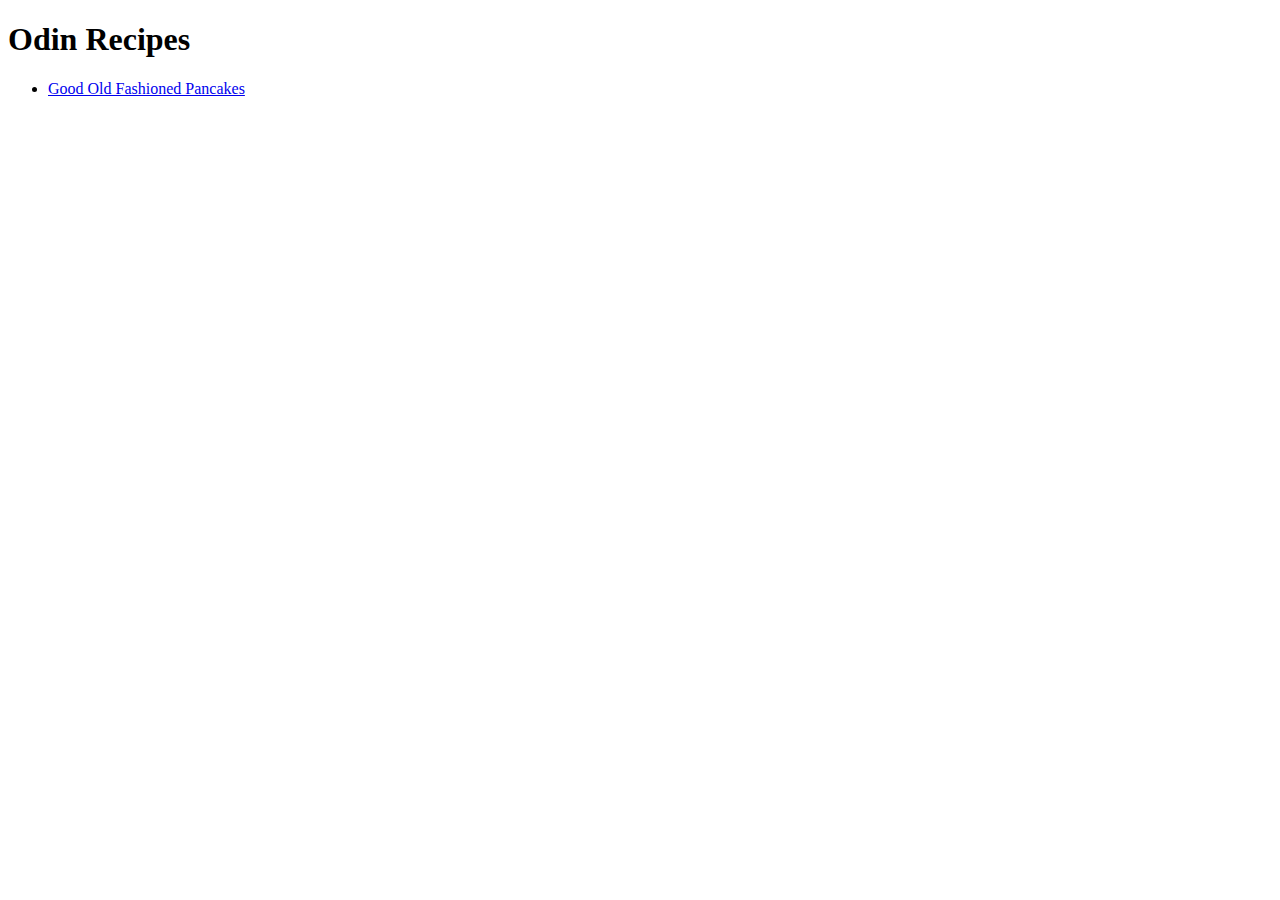
==== index.html @ 6317b30d "Set up recipes homepage and pancake recipe page" ====
<!DOCTYPE html>
<html lang="en">
<head>
    <meta charset="UTF-8">
    <meta http-equiv="X-UA-Compatible" content="IE=edge">
    <meta name="viewport" content="width=device-width, initial-scale=1.0">
    <title>Odin Recipes</title>
</head>
<body>
    <h1>Odin Recipes</h1>
    <ul>
        <li><a href="./recipes/pancakes.html">Good Old Fashioned Pancakes</a></li>
    </ul>
</body>
</html>
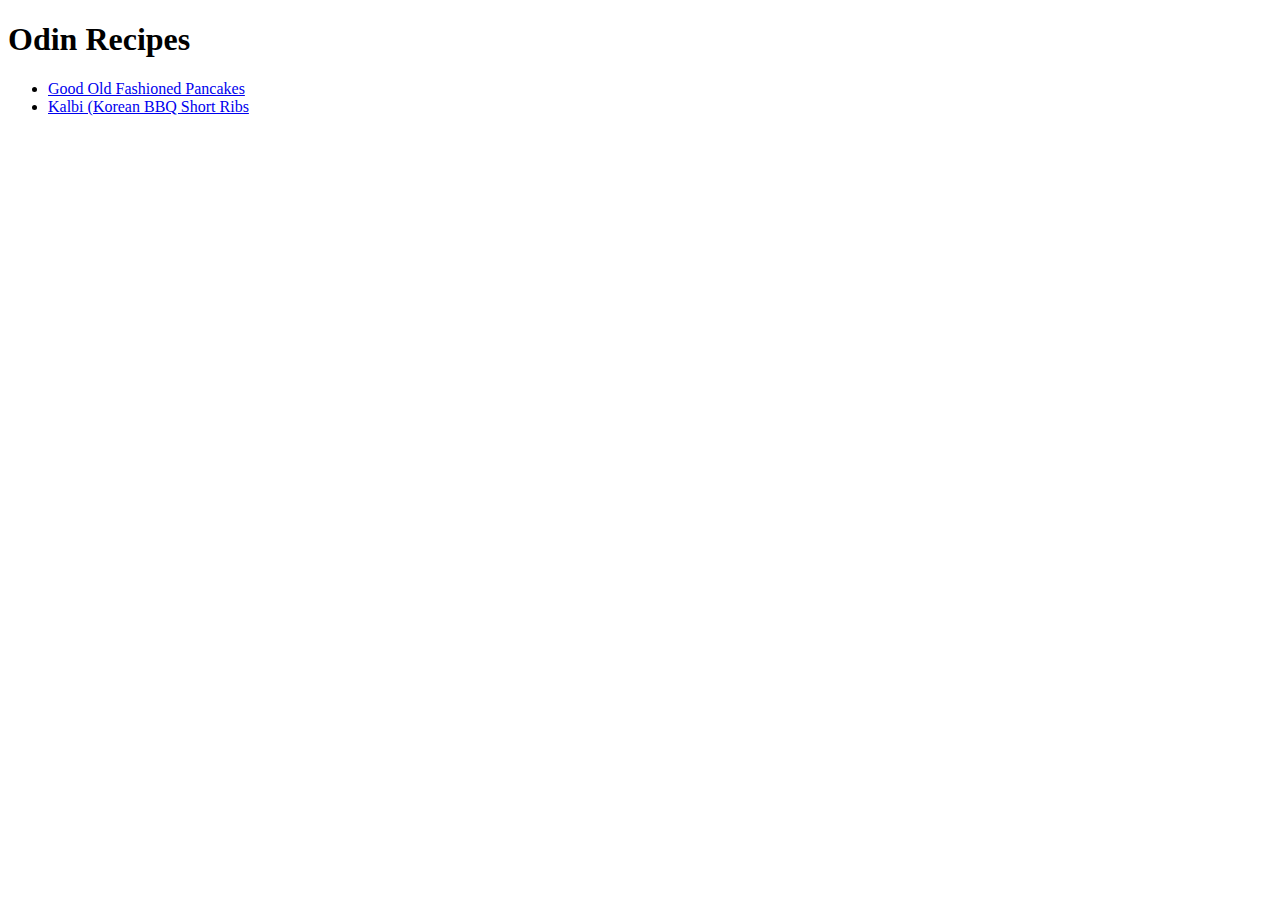
==== commit 3712b753: "Set up kalbi recipe page and link to recipe on homepage" ====
--- a/index.html
+++ b/index.html
@@ -10,6 +10,7 @@
     <h1>Odin Recipes</h1>
     <ul>
         <li><a href="./recipes/pancakes.html">Good Old Fashioned Pancakes</a></li>
+        <li><a href="./recipes/kalbi.html">Kalbi (Korean BBQ Short Ribs</a></li>
     </ul>
 </body>
 </html>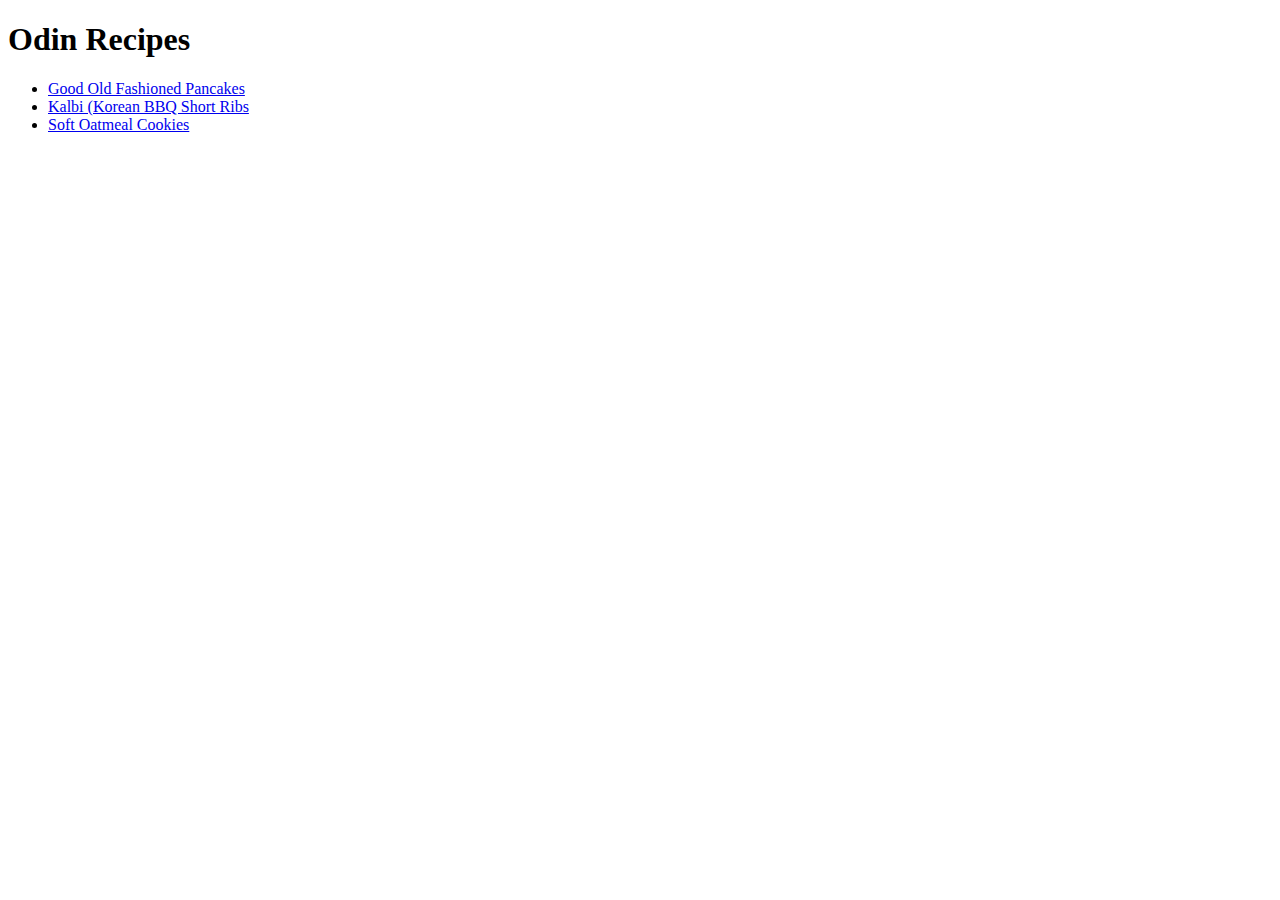
==== commit aeb6879e: "Set up cookie recipe page and link to cookie recipe page on homepage" ====
--- a/index.html
+++ b/index.html
@@ -11,6 +11,7 @@
     <ul>
         <li><a href="./recipes/pancakes.html">Good Old Fashioned Pancakes</a></li>
         <li><a href="./recipes/kalbi.html">Kalbi (Korean BBQ Short Ribs</a></li>
+        <li><a href="./recipes/cookies.html">Soft Oatmeal Cookies</a></li>
     </ul>
 </body>
 </html>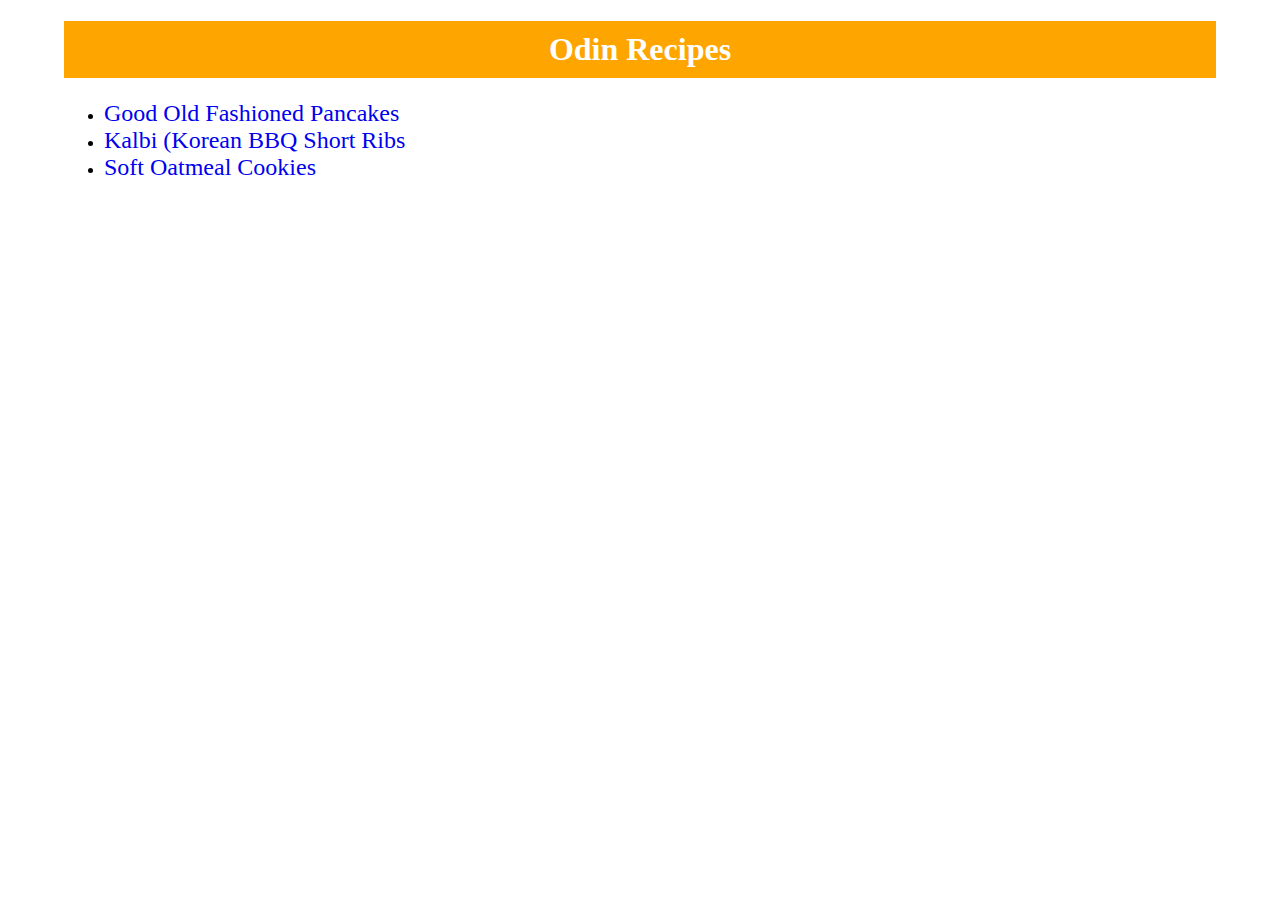
==== commit 8e0a48a3: "Add simple CSS for a cleaner page layout" ====
--- a/index.html
+++ b/index.html
@@ -5,9 +5,10 @@
     <meta http-equiv="X-UA-Compatible" content="IE=edge">
     <meta name="viewport" content="width=device-width, initial-scale=1.0">
     <title>Odin Recipes</title>
+    <link rel="stylesheet" href="style.css">
 </head>
 <body>
-    <h1>Odin Recipes</h1>
+    <h1 class="title">Odin Recipes</h1>
     <ul>
         <li><a href="./recipes/pancakes.html">Good Old Fashioned Pancakes</a></li>
         <li><a href="./recipes/kalbi.html">Kalbi (Korean BBQ Short Ribs</a></li>
--- a/style.css
+++ b/style.css
@@ -0,0 +1,24 @@
+body {
+    width: 90%;
+    margin: 0 auto;
+}
+
+.title {
+    background-color: orange;
+    color: white;
+    text-align: center;
+    padding: 10px;
+}
+
+.image {
+    display: block;
+    margin: auto;
+    width: 25%;
+    height: auto;
+    padding: 10px;
+}
+
+a {
+    text-decoration: none;
+    font-size: 24px;
+}